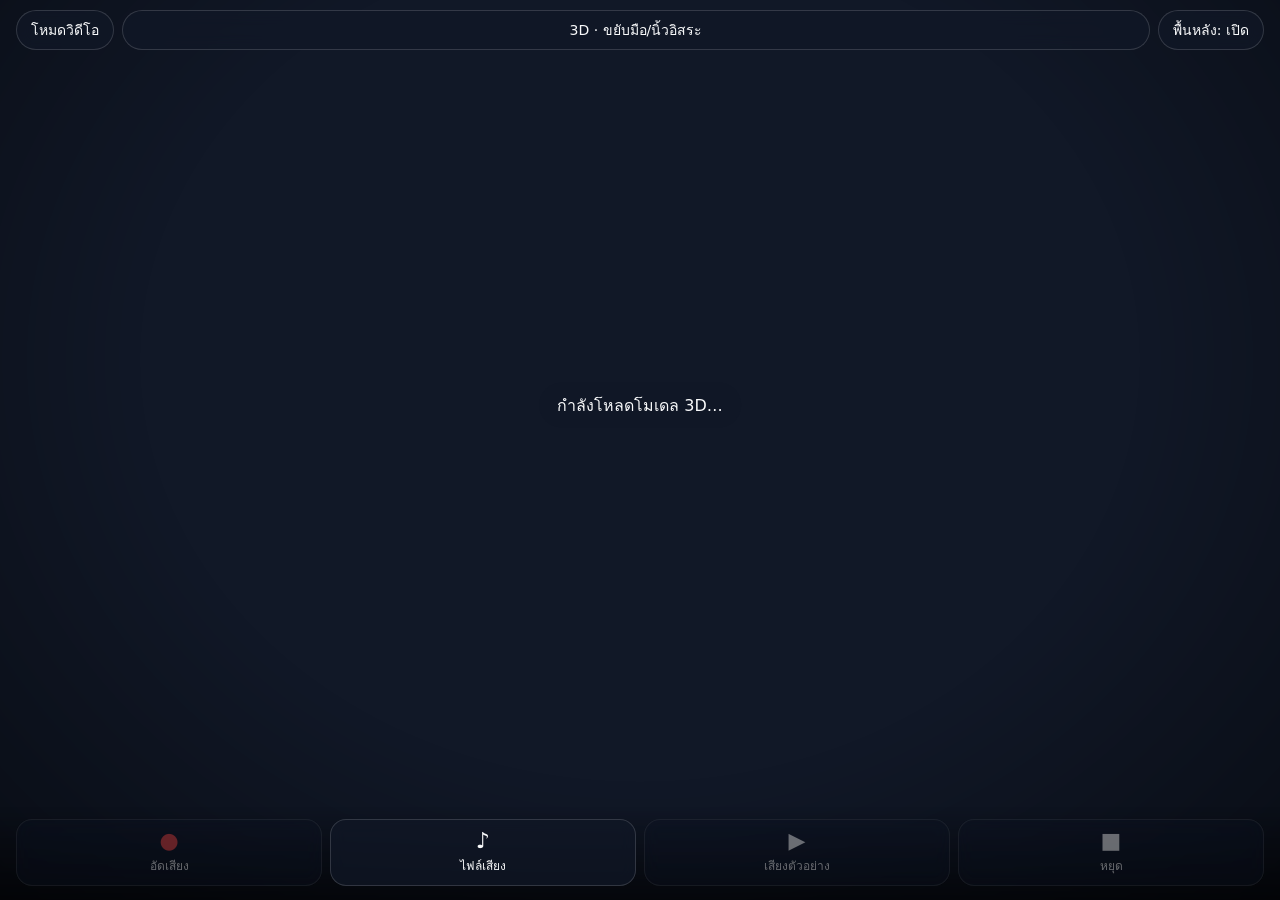
==== app/3d.html @ 8eb217b9 "Add 3D mode with procedural hand and finger gestures A VRM avatar (three.js + three-vrm) whose arms," ====
<!doctype html>
<html lang="th">
<head>
  <meta charset="utf-8">
  <meta name="viewport" content="width=device-width, initial-scale=1, viewport-fit=cover, user-scalable=no">
  <meta name="theme-color" content="#111827">
  <link rel="manifest" href="manifest.webmanifest">
  <link rel="icon" href="icons/icon-192.png">
  <title>คนดิจิทัล 3D</title>
  <link rel="stylesheet" href="style.css">
  <script type="importmap">
    { "imports": { "three": "./vendor/three/three.module.min.js" } }
  </script>
</head>
<body class="mode3d">
  <div id="stage">
    <div class="scene">
      <video id="background_video" autoplay loop muted playsinline></video>
      <canvas id="canvas3d"></canvas>
    </div>
    <div id="startMessage">กำลังโหลดโมเดล 3D…</div>
  </div>

  <header id="topbar">
    <a id="videoModeBtn" class="chip" href="index.html#video">โหมดวิดีโอ</a>
    <span class="chip static">3D · ขยับมือ/นิ้วอิสระ</span>
    <button id="bgBtn" class="chip" type="button">พื้นหลัง: เปิด</button>
  </header>

  <div id="status" role="status"></div>

  <footer id="controls">
    <button id="recBtn" class="big" type="button" disabled>
      <span class="ico">●</span><span class="lbl">อัดเสียง</span>
    </button>
    <label class="big" id="fileLbl">
      <span class="ico">♪</span><span class="lbl">ไฟล์เสียง</span>
      <input id="audioFile" type="file" accept="audio/*,video/*" hidden disabled>
    </label>
    <button id="demoBtn" class="big" type="button" disabled>
      <span class="ico">▶</span><span class="lbl">เสียงตัวอย่าง</span>
    </button>
    <button id="stopBtn" class="big" type="button" disabled>
      <span class="ico">■</span><span class="lbl">หยุด</span>
    </button>
  </footer>

  <script type="module" src="app3d.js"></script>
</body>
</html>
---- app/style.css ----
:root {
  --bg: #111827;
  --panel: rgba(17, 24, 39, 0.72);
  --text: #f9fafb;
  --muted: #9ca3af;
  --accent: #22c55e;
  --danger: #ef4444;
  color-scheme: dark;
}
* { box-sizing: border-box; -webkit-tap-highlight-color: transparent; }
html, body { margin: 0; height: 100%; background: var(--bg); color: var(--text); overflow: hidden;
  font-family: system-ui, -apple-system, "Segoe UI", "Noto Sans Thai", sans-serif; }
body.nobg { background: radial-gradient(circle at 50% 35%, #374151, #111827 70%); }

/* Slow, slight drift of the whole scene, like a hand-held camera. */
#stage { position: fixed; inset: 0; overflow: hidden; }
#stage > .scene { position: absolute; inset: 0; animation: drift 14s ease-in-out infinite alternate; }
@keyframes drift {
  from { transform: scale(1) translate(0, 0); }
  to { transform: scale(1.035) translate(-0.6%, 0.4%); }
}
#background_video, #canvas_video { position: absolute; inset: 0; width: 100%; height: 100%; }
/* Background slightly out of focus and darker, like a portrait-mode photo. */
#background_video { z-index: 0; object-fit: cover; filter: blur(5px) brightness(.82) saturate(.9); transform: scale(1.08); }
/* Person anchored to the bottom edge so the cut-off body never floats mid-screen. */
#canvas_video, #canvas_fade { z-index: 1; object-fit: contain; object-position: 50% 100%; }
#canvas_fade { position: absolute; inset: 0; width: 100%; height: 100%; opacity: 0; pointer-events: none; }
#stage::after { content: ""; position: absolute; inset: 0; z-index: 1; pointer-events: none;
  background: radial-gradient(ellipse at 50% 40%, transparent 55%, rgba(0,0,0,.45) 100%); }
@media (prefers-reduced-motion: reduce) { #stage > .scene { animation: none; } }
#startMessage { position: absolute; top: 45%; left: 50%; transform: translate(-50%, -50%); z-index: 2;
  padding: 10px 18px; border-radius: 999px; background: var(--panel); font-size: 16px; text-align: center; }
#canvasEl, #canvas_gl, #screen, #loadingSpinner { position: absolute; left: -9999px; top: -9999px; }
#canvas_gl { width: 184px; height: 184px; }

#topbar { position: fixed; z-index: 3; top: 0; left: 0; right: 0; display: flex; gap: 8px; align-items: center;
  padding: calc(env(safe-area-inset-top) + 10px) 16px 10px; }
#topbar select { flex: 1; min-width: 0; }
select, .chip { font: inherit; font-size: 14px; color: var(--text); background: var(--panel); border: 1px solid rgba(255,255,255,.15);
  border-radius: 999px; padding: 8px 14px; backdrop-filter: blur(8px); -webkit-backdrop-filter: blur(8px); }
.chip.accent { background: var(--accent); color: #052e16; border-color: transparent; font-weight: 600; }

#status { position: fixed; z-index: 3; left: 16px; right: 16px; bottom: calc(env(safe-area-inset-bottom) + 112px);
  text-align: center; font-size: 14px; opacity: 0; transition: opacity .25s; pointer-events: none; }
#status.show { opacity: 1; }
#status:not(:empty) { text-shadow: 0 1px 3px #000; }

#controls { position: fixed; z-index: 3; left: 0; right: 0; bottom: 0; display: grid; grid-template-columns: repeat(4, 1fr); gap: 8px;
  padding: 12px 16px calc(env(safe-area-inset-bottom) + 14px); background: linear-gradient(transparent, rgba(0,0,0,.65)); }
.big { display: flex; flex-direction: column; align-items: center; gap: 4px; font: inherit; color: var(--text);
  background: var(--panel); border: 1px solid rgba(255,255,255,.15); border-radius: 16px; padding: 10px 4px; cursor: pointer;
  backdrop-filter: blur(8px); -webkit-backdrop-filter: blur(8px); }
.big .ico { font-size: 22px; line-height: 1; }
.big .lbl { font-size: 12px; white-space: nowrap; }
.big:disabled, .big.disabled { opacity: .4; pointer-events: none; }
#recBtn .ico { color: var(--danger); }
#recBtn.recording { background: var(--danger); }
#recBtn.recording .ico { color: #fff; animation: pulse 1s infinite; }
body.speaking #stopBtn { border-color: var(--accent); }
@keyframes pulse { 50% { opacity: .3; } }

dialog { width: min(480px, calc(100% - 32px)); max-height: 85vh; overflow: auto; border: 0; border-radius: 16px;
  background: #1f2937; color: var(--text); padding: 20px; }
dialog::backdrop { background: rgba(0,0,0,.6); }
dialog h2 { font-size: 17px; margin: 0 0 8px; }
dialog h2:not(:first-child) { margin-top: 20px; }
.hint { color: var(--muted); font-size: 14px; line-height: 1.5; margin: 0 0 10px; }
.hint.small { font-size: 12px; }
.hint a { color: var(--accent); }
.row { display: flex; flex-direction: column; gap: 4px; font-size: 14px; margin-bottom: 10px; }
.row input { font-size: 13px; color: var(--muted); max-width: 100%; }
.row.check { flex-direction: row; align-items: center; gap: 8px; }
.row.check input { width: 20px; height: 20px; accent-color: var(--accent); }
dialog form > .chip { margin-top: 4px; }

/* 3D mode */
a.chip { text-decoration: none; white-space: nowrap; }
.chip.static { flex: 1; min-width: 0; overflow: hidden; text-overflow: ellipsis; white-space: nowrap; text-align: center; }
#canvas3d { position: absolute; inset: 0; width: 100%; height: 100%; z-index: 1; display: block; }
body.mode3d #startMessage { z-index: 2; }
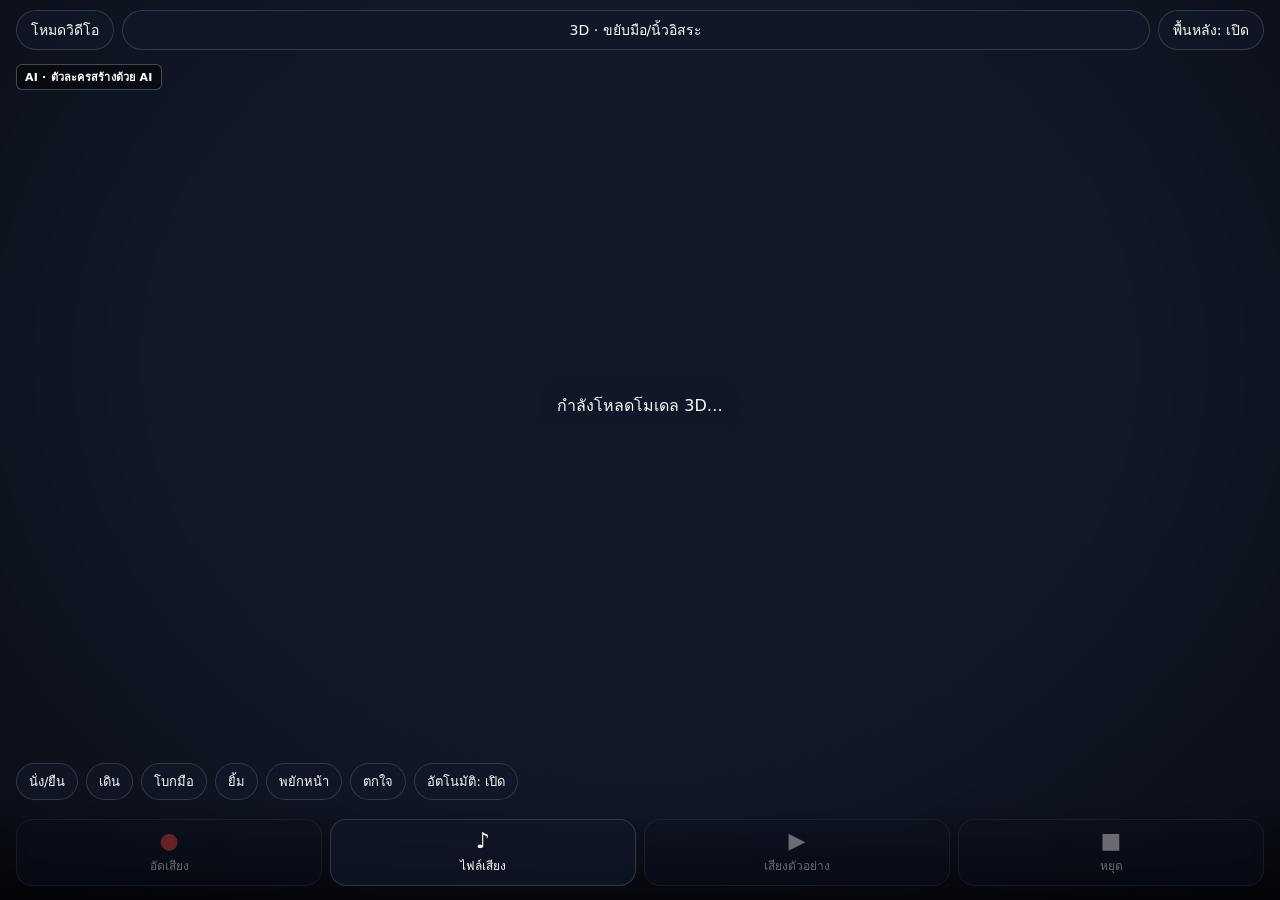
==== commit f658de0b: "3D mode: sit/stand, walking, waving, expressions and an AI label Procedural locomotion for the VRM a" ====
--- a/app/3d.html
+++ b/app/3d.html
@@ -27,6 +27,18 @@
     <button id="bgBtn" class="chip" type="button">พื้นหลัง: เปิด</button>
   </header>
 
+  <div class="ai-badge">AI · ตัวละครสร้างด้วย AI</div>
+
+  <nav id="actions" aria-label="ท่าทาง">
+    <button class="chip" type="button" data-act="sitstand">นั่ง/ยืน</button>
+    <button class="chip" type="button" data-act="walk">เดิน</button>
+    <button class="chip" type="button" data-act="wave">โบกมือ</button>
+    <button class="chip" type="button" data-act="smile">ยิ้ม</button>
+    <button class="chip" type="button" data-act="nod">พยักหน้า</button>
+    <button class="chip" type="button" data-act="surprised">ตกใจ</button>
+    <button id="autoBtn" class="chip" type="button">อัตโนมัติ: เปิด</button>
+  </nav>
+
   <div id="status" role="status"></div>
 
   <footer id="controls">
--- a/app/style.css
+++ b/app/style.css
@@ -78,3 +78,15 @@
 .chip.static { flex: 1; min-width: 0; overflow: hidden; text-overflow: ellipsis; white-space: nowrap; text-align: center; }
 #canvas3d { position: absolute; inset: 0; width: 100%; height: 100%; z-index: 1; display: block; }
 body.mode3d #startMessage { z-index: 2; }
+
+/* AI disclosure label, always on screen */
+.ai-badge { position: fixed; z-index: 3; left: 16px; top: calc(env(safe-area-inset-top) + 64px);
+  font-size: 11px; font-weight: 600; letter-spacing: .02em; color: #fff; background: rgba(0,0,0,.45);
+  border: 1px solid rgba(255,255,255,.25); border-radius: 6px; padding: 3px 8px; pointer-events: none; }
+
+/* 3D action chips: one scrollable row above the audio buttons */
+#actions { position: fixed; z-index: 3; left: 0; right: 0; bottom: calc(env(safe-area-inset-bottom) + 96px);
+  display: flex; gap: 8px; overflow-x: auto; padding: 4px 16px; scrollbar-width: none; }
+#actions::-webkit-scrollbar { display: none; }
+#actions .chip { flex: none; font-size: 13px; padding: 7px 12px; }
+body.mode3d #status { bottom: calc(env(safe-area-inset-bottom) + 146px); }
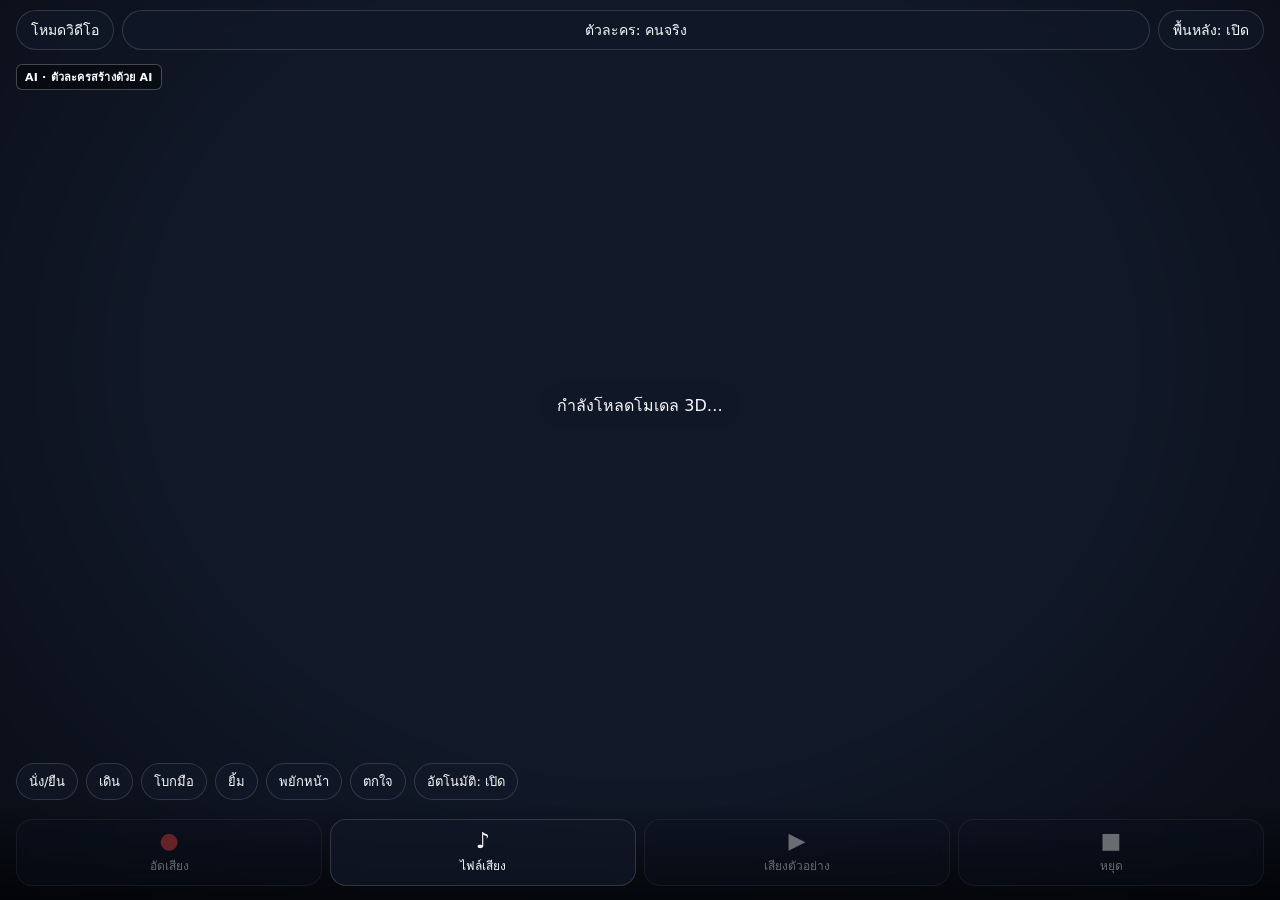
==== commit ea892ea4: "3D mode: realistic human avatar (Microsoft Rocketbox) Adds a realistic businesswoman model, converte" ====
--- a/app/3d.html
+++ b/app/3d.html
@@ -23,7 +23,7 @@
 
   <header id="topbar">
     <a id="videoModeBtn" class="chip" href="index.html#video">โหมดวิดีโอ</a>
-    <span class="chip static">3D · ขยับมือ/นิ้วอิสระ</span>
+    <button id="modelBtn" class="chip static" type="button">ตัวละคร: คนจริง</button>
     <button id="bgBtn" class="chip" type="button">พื้นหลัง: เปิด</button>
   </header>
 
